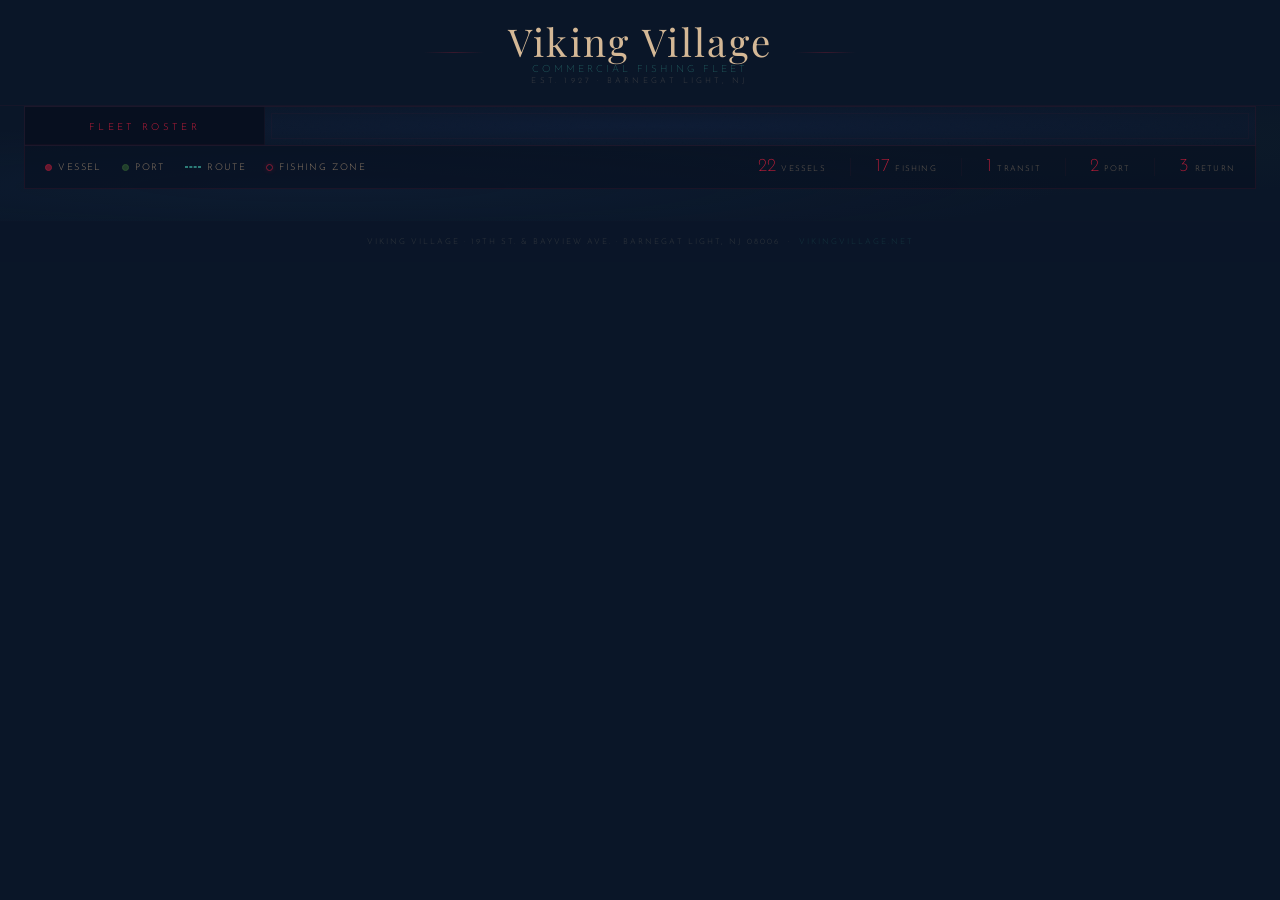
==== demos/viking-village/index.html @ 371c63df "Redesign layout — viewport-filling map, integrated bottom bar, readable text Major visual overhaul: " ====
<!DOCTYPE html>
<html lang="en">
<head>
  <meta charset="UTF-8">
  <meta name="viewport" content="width=device-width, initial-scale=1.0, viewport-fit=cover">
  <title>Viking Village Fleet Map — Barnegat Light, NJ</title>

  <!-- Google Fonts -->
  <link rel="preconnect" href="https://fonts.googleapis.com">
  <link rel="preconnect" href="https://fonts.gstatic.com" crossorigin>
  <link href="https://fonts.googleapis.com/css2?family=Playfair+Display:wght@400;500;600&family=Josefin+Sans:wght@200;300;400&display=swap" rel="stylesheet">

  <!-- Fleet Map Styles -->
  <link rel="stylesheet" href="styles.css">

  <style>
    *, *::before, *::after { margin: 0; padding: 0; box-sizing: border-box; }

    html {
      height: 100%;
      overflow-y: auto;
      overflow-x: hidden;
    }

    body {
      min-height: 100%;
      background: #0A1628;
      color: #D4B896;
      font-family: 'Josefin Sans', sans-serif;
    }

    /* ── Compact hero bar ── */
    .vv-hero {
      display: flex;
      align-items: center;
      justify-content: center;
      gap: 1.5rem;
      padding: 1.25rem 2rem;
      position: relative;
      background: rgba(10, 22, 40, 0.5);
      border-bottom: 1px solid rgba(196, 30, 58, 0.06);
    }

    .vv-hero-brand {
      display: flex;
      flex-direction: column;
      align-items: center;
    }

    .vv-hero h1 {
      font-family: 'Playfair Display', Georgia, serif;
      font-size: clamp(1.4rem, 3.5vw, 2.4rem);
      font-weight: 400;
      color: #D4B896;
      letter-spacing: 0.06em;
      line-height: 1.1;
    }

    .vv-hero .subtitle {
      font-family: 'Josefin Sans', sans-serif;
      font-weight: 200;
      font-size: 0.62rem;
      letter-spacing: 0.3em;
      text-transform: uppercase;
      color: #3BA99C;
      opacity: 0.6;
      margin-top: 0.2rem;
    }

    .vv-hero .est {
      font-family: 'Josefin Sans', sans-serif;
      font-weight: 300;
      font-size: 0.5rem;
      letter-spacing: 0.4em;
      text-transform: uppercase;
      color: #D4B896;
      opacity: 0.25;
      margin-top: 0.15rem;
    }

    /* Decorative compass-like side markers */
    .vv-hero-rule {
      width: 60px;
      height: 1px;
      background: linear-gradient(90deg, transparent, rgba(196, 30, 58, 0.25), transparent);
    }

    .vv-hero-rule.left { transform: scaleX(-1); }

    /* ── Footer ── */
    .vv-footer {
      text-align: center;
      padding: 1rem 1rem;
      font-weight: 300;
      font-size: 0.5rem;
      letter-spacing: 0.25em;
      text-transform: uppercase;
      color: #D4B896;
      opacity: 0.2;
      background: rgba(10, 22, 40, 0.3);
      border-top: 1px solid rgba(196, 30, 58, 0.04);
    }

    .vv-footer a {
      color: #3BA99C;
      text-decoration: none;
    }

    /* ── Mobile hero ── */
    @media (max-width: 768px) {
      .vv-hero {
        flex-direction: column;
        gap: 0.5rem;
        padding: 0.75rem 1rem;
      }
      .vv-hero-rule { display: none; }
      .vv-hero h1 { font-size: 1.3rem; }
    }
  </style>
</head>
<body>

  <!-- Hero — compact bar -->
  <header class="vv-hero">
    <div class="vv-hero-rule left"></div>
    <div class="vv-hero-brand">
      <h1>Viking Village</h1>
      <div class="subtitle">Commercial Fishing Fleet</div>
      <div class="est">Est. 1927 &middot; Barnegat Light, NJ</div>
    </div>
    <div class="vv-hero-rule"></div>
  </header>

  <!-- Fleet Map Section -->
  <section class="fleet-section" id="fleet">
    <div class="fleet-map-wrap">

      <!-- Map + Roster -->
      <div class="fleet-map-panel-wrap">

        <!-- Roster Panel -->
        <aside class="fleet-roster" id="fleetRoster">
          <div class="fleet-roster-title">Fleet Roster</div>
          <div id="rosterList"></div>
        </aside>

        <!-- Map -->
        <div class="fleet-map" id="fleetMap">
          <canvas id="fleetCanvasDepth"></canvas>
          <canvas id="fleetCanvasCurrents"></canvas>
          <canvas id="fleetCanvasCoast"></canvas>
          <canvas id="fleetCanvasVessels"></canvas>
          <canvas id="fleetCanvasAtmo"></canvas>

          <!-- Tooltip -->
          <div class="vessel-info" id="vesselInfo">
            <h4 id="viName"></h4>
            <p id="viDetail"></p>
            <span class="vi-status" id="viStatus"></span>
          </div>
        </div>
      </div>

      <!-- Integrated bottom bar: legend + stats -->
      <div class="fleet-bottom-bar">
        <div class="fleet-legend">
          <div class="fleet-legend-item">
            <span class="fleet-legend-dot dot-vessel"></span> Vessel
          </div>
          <div class="fleet-legend-item">
            <span class="fleet-legend-dot dot-port"></span> Port
          </div>
          <div class="fleet-legend-item">
            <span class="fleet-legend-dot dot-route"></span> Route
          </div>
          <div class="fleet-legend-item">
            <span class="fleet-legend-dot dot-fishing"></span> Fishing Zone
          </div>
        </div>

        <div class="fleet-stats">
          <div class="fleet-stat">
            <div class="fleet-stat-n fleet-stat-0">22</div>
            <div class="fleet-stat-l">Vessels</div>
          </div>
          <div class="fleet-stat">
            <div class="fleet-stat-n fleet-stat-1">17</div>
            <div class="fleet-stat-l">Fishing</div>
          </div>
          <div class="fleet-stat">
            <div class="fleet-stat-n fleet-stat-2">1</div>
            <div class="fleet-stat-l">Transit</div>
          </div>
          <div class="fleet-stat">
            <div class="fleet-stat-n fleet-stat-3">2</div>
            <div class="fleet-stat-l">Port</div>
          </div>
          <div class="fleet-stat">
            <div class="fleet-stat-n fleet-stat-4">3</div>
            <div class="fleet-stat-l">Return</div>
          </div>
        </div>
      </div>

    </div>
  </section>

  <!-- Footer -->
  <footer class="vv-footer">
    Viking Village &middot; 19th St. &amp; Bayview Ave. &middot; Barnegat Light, NJ 08006
    &nbsp;&middot;&nbsp;
    <a href="https://www.vikingvillage.net" target="_blank" rel="noopener">vikingvillage.net</a>
  </footer>

  <!-- Fleet Map Module -->
  <script type="module">
    import { FleetMap } from './fleet-map.js';

    var map = new FleetMap('#fleetMap', {
      title: 'Viking Village',
      subtitle: 'Est. 1927 \u00b7 Barnegat Light, NJ',
      bounds: { latN: 40.8, latS: 38.8, lonW: -74.35, lonE: -71.2 },

      lighthouse: { lat: 39.7644, lon: -74.1061 },

      vessels: [
        { name: 'F/V Karen L',          mmsi: null, lat: 39.85, lon: -73.65, heading: 135, speed: 4.2, type: 'Scalloper',          status: 'Scalloping', catch: 'Sea Scallops' },
        { name: 'F/V Lucky Thirteen',    mmsi: null, lat: 39.72, lon: -73.80, heading: 220, speed: 3.8, type: 'Scalloper',          status: 'Scalloping', catch: 'Sea Scallops' },
        { name: 'F/V C.B. Keane',        mmsi: null, lat: 39.90, lon: -73.45, heading: 45,  speed: 6.5, type: 'Scalloper',          status: 'In Transit', catch: '\u2014' },
        { name: 'F/V Madelyn',           mmsi: null, lat: 39.65, lon: -73.50, heading: 190, speed: 3.5, type: 'Scalloper',          status: 'Scalloping', catch: 'Sea Scallops' },
        { name: 'F/V Ms Manya',          mmsi: null, lat: 39.80, lon: -73.90, heading: 310, speed: 4.0, type: 'Scalloper',          status: 'Scalloping', catch: 'Sea Scallops' },
        { name: 'F/V Elizabeth',          mmsi: null, lat: 39.76, lon: -74.10, heading: 0,   speed: 0,   type: 'Scalloper',          status: 'In Port',    catch: '\u2014' },
        { name: 'F/V F. Nelson Blount',   mmsi: null, lat: 39.70, lon: -73.95, heading: 165, speed: 3.2, type: 'Scalloper',          status: 'Scalloping', catch: 'Sea Scallops' },
        { name: 'F/V Relentless',         mmsi: null, lat: 39.95, lon: -72.40, heading: 80,  speed: 7.8, type: 'Scalloper/Dragger',  status: 'Fishing',    catch: 'Sea Scallops' },
        { name: 'F/V Alexandria Dawn',    mmsi: null, lat: 39.88, lon: -72.60, heading: 30,  speed: 8.5, type: 'Longliner',          status: 'Fishing',    catch: 'Tuna' },
        { name: 'F/V Bear',              mmsi: null, lat: 39.78, lon: -73.70, heading: 275, speed: 5.5, type: 'Scalloper/Longliner', status: 'Returning',  catch: 'Sea Scallops' },
        { name: 'F/V Provider III',       mmsi: null, lat: 39.60, lon: -73.60, heading: 150, speed: 3.0, type: 'Scalloper',          status: 'Scalloping', catch: 'Sea Scallops' },
        { name: 'F/V Julianne',           mmsi: null, lat: 39.76, lon: -74.11, heading: 0,   speed: 0,   type: 'Scalloper',          status: 'In Port',    catch: '\u2014' },
        { name: 'F/V Eliza',             mmsi: null, lat: 39.55, lon: -73.75, heading: 340, speed: 6.0, type: 'Gillnetter',         status: 'Fishing',    catch: 'Spiny Dogfish' },
        { name: 'F/V Dana Christine II',  mmsi: null, lat: 39.40, lon: -73.40, heading: 115, speed: 7.2, type: 'Longliner',          status: 'Fishing',    catch: 'Golden Tilefish' },
        { name: 'F/V Lindsay L',          mmsi: null, lat: 39.82, lon: -73.20, heading: 250, speed: 5.0, type: 'Scalloper',          status: 'Returning',  catch: 'Sea Scallops' },
        { name: 'F/V Gipper',            mmsi: null, lat: 39.68, lon: -73.85, heading: 195, speed: 3.6, type: 'Scalloper',          status: 'Scalloping', catch: 'Sea Scallops' },
        { name: 'F/V Sea Dog',           mmsi: null, lat: 39.92, lon: -73.30, heading: 60,  speed: 5.8, type: 'Scalloper',          status: 'Scalloping', catch: 'Sea Scallops' },
        { name: 'F/V Sea Farmer',        mmsi: null, lat: 39.50, lon: -73.10, heading: 140, speed: 7.0, type: 'Longliner',          status: 'Fishing',    catch: 'Golden Tilefish' },
        { name: 'F/V Frances Anne',      mmsi: null, lat: 39.75, lon: -72.30, heading: 95,  speed: 8.2, type: 'Longliner',          status: 'Fishing',    catch: 'Swordfish' },
        { name: 'F/V Eaglet II',         mmsi: null, lat: 39.45, lon: -72.80, heading: 210, speed: 6.8, type: 'Longliner',          status: 'Fishing',    catch: 'Tuna' },
        { name: 'F/V Monica',            mmsi: null, lat: 39.58, lon: -72.50, heading: 170, speed: 7.5, type: 'Longliner',          status: 'Fishing',    catch: 'Swordfish' },
      ],

      ports: [
        { name: 'Viking Village',  lat: 39.758, lon: -74.108, size: 'major' },
        { name: 'Barnegat Light',  lat: 39.764, lon: -74.106, size: 'minor' },
        { name: 'Point Pleasant',  lat: 40.08,  lon: -74.05,  size: 'minor' },
        { name: 'Atlantic City',   lat: 39.36,  lon: -74.42,  size: 'minor' },
        { name: 'Sandy Hook',      lat: 40.46,  lon: -73.99,  size: 'minor' },
        { name: 'Cape May',        lat: 38.95,  lon: -74.90,  size: 'minor' },
      ],

      routes: [
        { name: 'Hudson Canyon Run', points: [
          [39.758,-74.108],[39.78,-73.80],[39.82,-73.50],[39.88,-73.00],[39.92,-72.50],[39.95,-72.20]
        ]},
        { name: 'Fulton Fish Market (NYC)', points: [
          [39.758,-74.108],[39.90,-74.00],[40.10,-73.90],[40.30,-73.85],[40.50,-74.00],[40.70,-74.00]
        ]},
      ],
    });

    map.start();
  </script>

</body>
</html>
---- demos/viking-village/styles.css ----
/* =============================================================================

   VIKING VILLAGE FLEET MAP — Barnegat Light, NJ
   =============================================================================

   Color palette inspired by:
     - Barnegat Lighthouse ("Old Barney"): red & white horizontal bands
     - Turquoise green Atlantic waters off the Jersey Shore
     - Sandy LBI beach dunes and golden hour light
     - Night indigo deep ocean
     - Pine Barrens evergreen forest

   ============================================================================= */


/* =============================================
   Section 1: CUSTOM PROPERTIES
   ============================================= */

:root {
  --fm-accent:       #C41E3A;
  --fm-accent-lt:    #E8364F;
  --fm-accent-dim:   rgba(196, 30, 58, 0.08);

  --fm-deep:         #0A1628;
  --fm-ocean-mid:    rgba(16, 32, 64, 0.5);
  --fm-ocean-shelf:  #1B3A5C;

  --fm-land:         #3A6B35;
  --fm-land-dark:    #264723;
  --fm-land-deep:    rgba(42, 71, 38, 0.95);

  --fm-text:         #D4B896;
  --fm-text-warm:    #C8A882;
  --fm-text-muted:   #3BA99C;

  --fm-status-fishing:   var(--fm-accent);
  --fm-status-transit:   var(--fm-text-muted);
  --fm-status-returning: var(--fm-text-muted);
  --fm-status-port:      var(--fm-land);

  --fm-font-display: 'Playfair Display', Georgia, serif;
  --fm-font-sans:    'Josefin Sans', sans-serif;

  --fm-max-width:          1600px;
  --fm-roster-width:       240px;
  --fm-gap:                0;
  --fm-border:             rgba(196, 30, 58, 0.10);
  --fm-border-subtle:      rgba(196, 30, 58, 0.05);
  --fm-glass:              rgba(10, 22, 40, 0.88);
}


/* =============================================
   Section 2: LAYOUT
   ============================================= */

.fleet-section {
  position: relative;
  z-index: 5;
  background: var(--fm-deep);
  overflow: hidden;
}

.fleet-section::before {
  content: '';
  position: absolute;
  inset: 0;
  background:
    radial-gradient(ellipse at 25% 70%, rgba(27, 58, 92, 0.15), transparent 55%),
    radial-gradient(ellipse at 75% 30%, rgba(58, 107, 53, 0.06), transparent 50%);
  pointer-events: none;
}

.fleet-map-wrap {
  position: relative;
  max-width: var(--fm-max-width);
  margin: 0 auto;
  padding: 0 1.5rem 2rem;
}

.fleet-map-panel-wrap {
  display: flex;
  gap: 0;
  align-items: stretch;
  border: 1px solid var(--fm-border);
  background: var(--fm-glass);
  overflow: hidden;
}


/* =============================================
   Section 3: HEADER — compact inline bar
   ============================================= */

.fleet-header {
  text-align: center;
  margin-bottom: 2rem;
  position: relative;
  z-index: 2;
}


/* =============================================
   Section 4: ROSTER PANEL
   ============================================= */

.fleet-roster {
  width: var(--fm-roster-width);
  flex-shrink: 0;
  background: rgba(8, 16, 32, 0.6);
  border-right: 1px solid var(--fm-border-subtle);
  overflow-y: auto;
  overflow-x: hidden;

  /* Custom scrollbar */
  scrollbar-width: thin;
  scrollbar-color: rgba(196, 30, 58, 0.15) transparent;
}

.fleet-roster::-webkit-scrollbar {
  width: 4px;
}
.fleet-roster::-webkit-scrollbar-track {
  background: transparent;
}
.fleet-roster::-webkit-scrollbar-thumb {
  background: rgba(196, 30, 58, 0.2);
  border-radius: 2px;
}

.fleet-roster-title {
  font-family: var(--fm-font-sans);
  font-weight: 300;
  font-size: 0.6rem;
  letter-spacing: 0.35em;
  text-transform: uppercase;
  color: var(--fm-accent);
  text-align: center;
  padding: 1rem 1rem 0.75rem;
  border-bottom: 1px solid var(--fm-border-subtle);
  position: sticky;
  top: 0;
  background: rgba(8, 16, 32, 0.95);
  backdrop-filter: blur(8px);
  -webkit-backdrop-filter: blur(8px);
  z-index: 2;
}

.roster-item {
  padding: 0.65rem 1rem;
  border-bottom: 1px solid rgba(196, 30, 58, 0.03);
  cursor: default;
  transition: background 0.25s ease;
}

.roster-item:hover,
.roster-item.active {
  background: rgba(196, 30, 58, 0.06);
}

.roster-item-name {
  font-family: var(--fm-font-display);
  font-size: 0.82rem;
  color: var(--fm-text);
  margin-bottom: 0.2rem;
  line-height: 1.3;
}

.roster-item-status {
  display: inline-block;
  padding: 0.12rem 0.5rem;
  font-family: var(--fm-font-sans);
  font-size: 0.5rem;
  letter-spacing: 0.15em;
  text-transform: uppercase;
  border: 1px solid rgba(58, 107, 53, 0.25);
  color: var(--fm-land);
  margin-bottom: 0.2rem;
  border-radius: 1px;
}

.roster-item-status.status-fishing,
.roster-item-status.status-scalloping {
  border-color: rgba(196, 30, 58, 0.3);
  color: var(--fm-accent);
}

.roster-item-status.status-in-transit {
  border-color: rgba(59, 169, 156, 0.25);
  color: var(--fm-text-muted);
}

.roster-item-status.status-returning {
  border-color: rgba(59, 169, 156, 0.25);
  color: var(--fm-text-muted);
}

.roster-item-detail {
  font-family: var(--fm-font-sans);
  font-weight: 300;
  font-size: 0.58rem;
  letter-spacing: 0.08em;
  color: var(--fm-text-warm);
  opacity: 0.55;
}

.roster-item-catch {
  font-family: var(--fm-font-sans);
  font-weight: 300;
  font-size: 0.52rem;
  letter-spacing: 0.08em;
  color: var(--fm-text-warm);
  opacity: 0.35;
  margin-top: 0.1rem;
}


/* =============================================
   Section 5: MAP CONTAINER & CANVASES
   ============================================= */

.fleet-map {
  position: relative;
  flex: 1;
  min-height: 0;
  overflow: hidden;
  background:
    radial-gradient(ellipse at 40% 50%, var(--fm-ocean-mid), rgba(10, 22, 40, 0.95)),
    var(--fm-deep);
}

/* Inner decorative border */
.fleet-map::before {
  content: '';
  position: absolute;
  inset: 6px;
  border: 1px solid rgba(196, 30, 58, 0.04);
  z-index: 6;
  pointer-events: none;
}

/* Noise texture */
.fleet-map::after {
  content: '';
  position: absolute;
  inset: 0;
  background: url("data:image/svg+xml,%3Csvg viewBox='0 0 256 256' xmlns='http://www.w3.org/2000/svg'%3E%3Cfilter id='n'%3E%3CfeTurbulence type='fractalNoise' baseFrequency='0.9' numOctaves='4' stitchTiles='stitch'/%3E%3C/filter%3E%3Crect width='100%25' height='100%25' filter='url(%23n)' opacity='0.5'/%3E%3C/svg%3E");
  opacity: 0.025;
  z-index: 7;
  pointer-events: none;
}

.fleet-map canvas {
  position: absolute;
  inset: 0;
  width: 100%;
  height: 100%;
}

#fleetCanvasDepth    { z-index: 1; }
#fleetCanvasCurrents { z-index: 2; }
#fleetCanvasCoast    { z-index: 3; }
#fleetCanvasVessels  { z-index: 4; }
#fleetCanvasAtmo     { z-index: 5; pointer-events: none; }

#fleetCanvasDepth,
#fleetCanvasCurrents,
#fleetCanvasCoast,
#fleetCanvasAtmo {
  pointer-events: none;
}


/* =============================================
   Section 6: VESSEL TOOLTIP
   ============================================= */

.vessel-info {
  position: absolute;
  z-index: 10;
  background: rgba(10, 22, 40, 0.94);
  backdrop-filter: blur(16px);
  -webkit-backdrop-filter: blur(16px);
  border: 1px solid rgba(196, 30, 58, 0.18);
  padding: 0.85rem 1.1rem;
  min-width: 180px;
  pointer-events: none;
  opacity: 0;
  transform: translateY(6px);
  transition: opacity 0.25s, transform 0.25s;
}

.vessel-info.active {
  opacity: 1;
  transform: translateY(0);
}

.vessel-info h4 {
  font-family: var(--fm-font-display);
  font-size: 0.9rem;
  color: var(--fm-text);
  margin-bottom: 0.25rem;
}

.vessel-info p {
  font-family: var(--fm-font-sans);
  font-weight: 300;
  font-size: 0.65rem;
  letter-spacing: 0.1em;
  color: var(--fm-text-warm);
  line-height: 1.7;
}

.vessel-info .vi-status {
  display: inline-block;
  padding: 0.12rem 0.5rem;
  font-size: 0.5rem;
  letter-spacing: 0.18em;
  text-transform: uppercase;
  border: 1px solid rgba(58, 107, 53, 0.3);
  color: var(--fm-land);
  margin-top: 0.35rem;
  border-radius: 1px;
}


/* =============================================
   Section 7: LEGEND & STATS — integrated bar
   ============================================= */

.fleet-bottom-bar {
  display: flex;
  align-items: center;
  justify-content: space-between;
  gap: 1.5rem;
  padding: 0.75rem 1.25rem;
  background: rgba(8, 16, 32, 0.6);
  border: 1px solid var(--fm-border);
  border-top: none;
  max-width: var(--fm-max-width);
  margin: 0 auto;
}

.fleet-legend {
  display: flex;
  gap: 1.25rem;
  flex-wrap: wrap;
  align-items: center;
}

.fleet-legend-item {
  display: flex;
  align-items: center;
  gap: 0.4rem;
  font-family: var(--fm-font-sans);
  font-weight: 300;
  font-size: 0.58rem;
  letter-spacing: 0.15em;
  text-transform: uppercase;
  color: var(--fm-text-warm);
  opacity: 0.7;
}

.fleet-legend-dot {
  width: 7px;
  height: 7px;
  border-radius: 50%;
  border: 1px solid;
}

.dot-vessel {
  background: rgba(196, 30, 58, 0.7);
  border-color: var(--fm-accent);
}

.dot-port {
  background: rgba(58, 107, 53, 0.7);
  border-color: var(--fm-land);
}

.dot-route {
  background: none;
  border-color: var(--fm-text-muted);
  border-style: dashed;
  width: 16px;
  height: 0;
  border-radius: 0;
}

.dot-fishing {
  background: none;
  border-color: var(--fm-accent);
  box-shadow: 0 0 5px rgba(196, 30, 58, 0.3);
}

.fleet-stats {
  display: flex;
  gap: 1.5rem;
  align-items: center;
}

.fleet-stat {
  text-align: center;
  display: flex;
  align-items: baseline;
  gap: 0.35rem;
}

.fleet-stat-n {
  font-family: var(--fm-font-sans);
  font-weight: 200;
  font-size: 1.15rem;
  color: var(--fm-accent);
  line-height: 1;
}

.fleet-stat-l {
  font-family: var(--fm-font-sans);
  font-weight: 300;
  font-size: 0.5rem;
  letter-spacing: 0.15em;
  text-transform: uppercase;
  color: var(--fm-text-warm);
  opacity: 0.5;
}

/* Divider between stats */
.fleet-stat + .fleet-stat {
  padding-left: 1.5rem;
  border-left: 1px solid var(--fm-border-subtle);
}


/* =============================================
   Section 8: RESPONSIVE
   ============================================= */

/* Tablet */
@media (max-width: 1100px) {
  :root {
    --fm-roster-width: 200px;
  }
}

/* Mobile */
@media (max-width: 768px) {
  .fleet-map-wrap {
    padding: 0 0.5rem 1rem;
  }

  .fleet-map-panel-wrap {
    flex-direction: column;
  }

  .fleet-roster {
    width: 100%;
    max-height: none;
    border-right: none;
    border-bottom: 1px solid var(--fm-border-subtle);
    display: flex;
    flex-wrap: nowrap;
    overflow-x: auto;
    overflow-y: hidden;

    scrollbar-width: thin;
    scrollbar-color: rgba(196, 30, 58, 0.12) transparent;
  }

  .fleet-roster::-webkit-scrollbar {
    height: 3px;
  }

  .fleet-roster-title {
    writing-mode: vertical-rl;
    text-orientation: mixed;
    padding: 0.6rem 0.35rem;
    border-bottom: none;
    border-right: 1px solid var(--fm-border-subtle);
    min-width: 24px;
    font-size: 0.5rem;
    position: static;
  }

  .roster-item {
    min-width: 130px;
    max-width: 160px;
    border-bottom: none;
    border-right: 1px solid rgba(196, 30, 58, 0.03);
    padding: 0.5rem 0.7rem;
  }

  .roster-item-name { font-size: 0.72rem; }
  .roster-item-status { font-size: 0.44rem; }

  .fleet-map {
    min-height: 50vh;
    min-height: 50dvh;
  }

  .fleet-bottom-bar {
    flex-direction: column;
    gap: 0.75rem;
    padding: 0.6rem 0.75rem;
  }

  .fleet-legend {
    gap: 0.8rem;
  }

  .fleet-legend-item {
    font-size: 0.5rem;
  }

  .fleet-stats {
    gap: 0.75rem;
  }

  .fleet-stat + .fleet-stat {
    padding-left: 0.75rem;
  }

  .fleet-stat-n { font-size: 1rem; }
  .fleet-stat-l { font-size: 0.44rem; }
}

/* Small phones */
@media (max-width: 420px) {
  .fleet-map {
    min-height: 45vh;
    min-height: 45dvh;
  }

  .fleet-legend-item {
    font-size: 0.45rem;
    gap: 0.3rem;
  }

  .fleet-legend {
    gap: 0.5rem;
  }
}

/* Landscape / wide screens — fill the viewport */
@media (min-aspect-ratio: 16/10) and (min-width: 1000px) {
  .fleet-map-panel-wrap {
    height: calc(100vh - 10rem);
    height: calc(100dvh - 10rem);
  }
}

/* Ultrawide */
@media (min-width: 1800px) {
  :root {
    --fm-max-width: 1800px;
    --fm-roster-width: 280px;
  }

  .roster-item-name { font-size: 0.88rem; }
  .roster-item-status { font-size: 0.55rem; }
  .roster-item-detail { font-size: 0.62rem; }
}
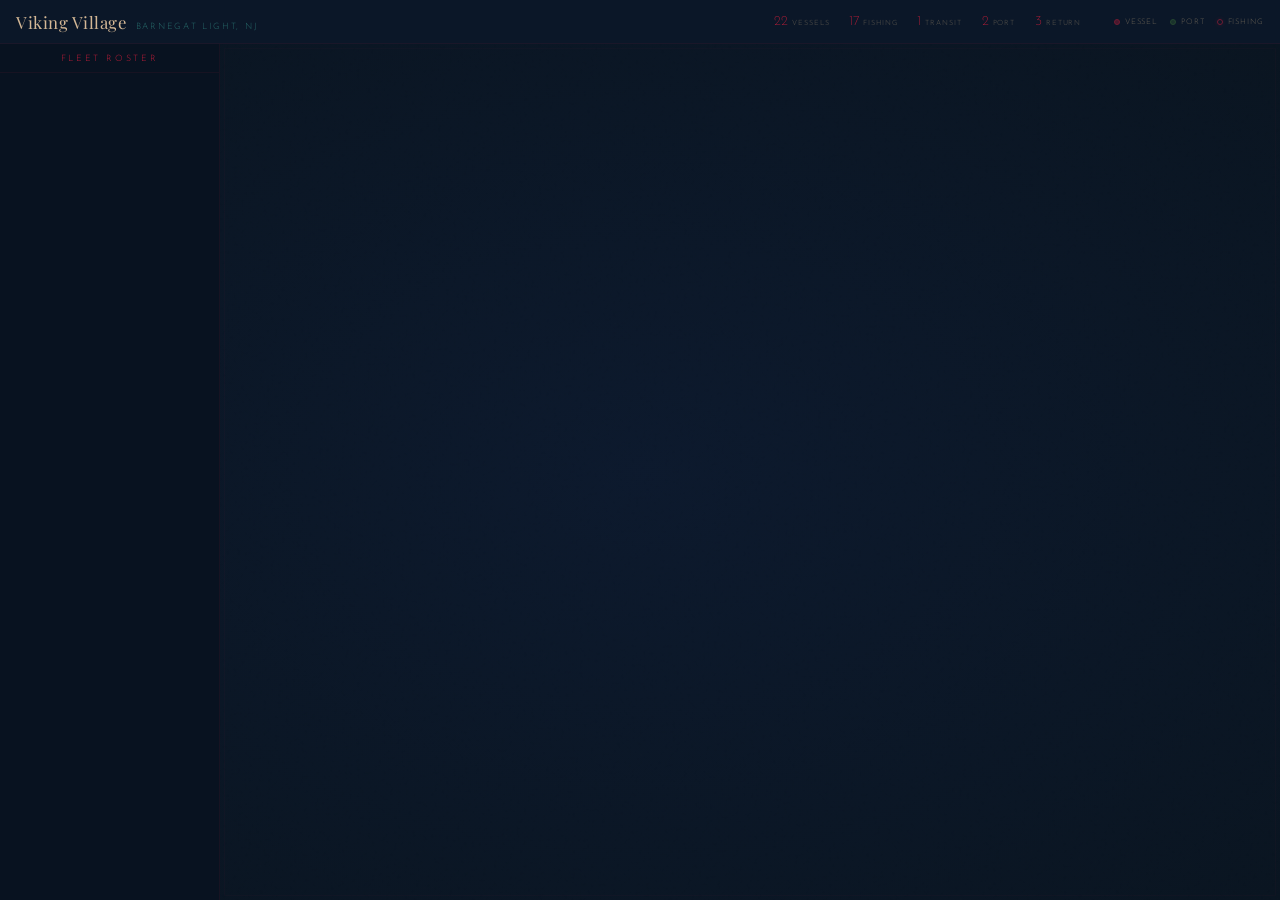
==== commit d27f48e1: "Redesign from scratch — full-viewport app shell, fixes mobile roster Complete rewrite of the demo pa" ====
--- a/demos/viking-village/index.html
+++ b/demos/viking-village/index.html
@@ -5,214 +5,65 @@
   <meta name="viewport" content="width=device-width, initial-scale=1.0, viewport-fit=cover">
   <title>Viking Village Fleet Map — Barnegat Light, NJ</title>
 
-  <!-- Google Fonts -->
   <link rel="preconnect" href="https://fonts.googleapis.com">
   <link rel="preconnect" href="https://fonts.gstatic.com" crossorigin>
   <link href="https://fonts.googleapis.com/css2?family=Playfair+Display:wght@400;500;600&family=Josefin+Sans:wght@200;300;400&display=swap" rel="stylesheet">
 
-  <!-- Fleet Map Styles -->
   <link rel="stylesheet" href="styles.css">
-
-  <style>
-    *, *::before, *::after { margin: 0; padding: 0; box-sizing: border-box; }
-
-    html {
-      height: 100%;
-      overflow-y: auto;
-      overflow-x: hidden;
-    }
-
-    body {
-      min-height: 100%;
-      background: #0A1628;
-      color: #D4B896;
-      font-family: 'Josefin Sans', sans-serif;
-    }
-
-    /* ── Compact hero bar ── */
-    .vv-hero {
-      display: flex;
-      align-items: center;
-      justify-content: center;
-      gap: 1.5rem;
-      padding: 1.25rem 2rem;
-      position: relative;
-      background: rgba(10, 22, 40, 0.5);
-      border-bottom: 1px solid rgba(196, 30, 58, 0.06);
-    }
-
-    .vv-hero-brand {
-      display: flex;
-      flex-direction: column;
-      align-items: center;
-    }
-
-    .vv-hero h1 {
-      font-family: 'Playfair Display', Georgia, serif;
-      font-size: clamp(1.4rem, 3.5vw, 2.4rem);
-      font-weight: 400;
-      color: #D4B896;
-      letter-spacing: 0.06em;
-      line-height: 1.1;
-    }
-
-    .vv-hero .subtitle {
-      font-family: 'Josefin Sans', sans-serif;
-      font-weight: 200;
-      font-size: 0.62rem;
-      letter-spacing: 0.3em;
-      text-transform: uppercase;
-      color: #3BA99C;
-      opacity: 0.6;
-      margin-top: 0.2rem;
-    }
-
-    .vv-hero .est {
-      font-family: 'Josefin Sans', sans-serif;
-      font-weight: 300;
-      font-size: 0.5rem;
-      letter-spacing: 0.4em;
-      text-transform: uppercase;
-      color: #D4B896;
-      opacity: 0.25;
-      margin-top: 0.15rem;
-    }
-
-    /* Decorative compass-like side markers */
-    .vv-hero-rule {
-      width: 60px;
-      height: 1px;
-      background: linear-gradient(90deg, transparent, rgba(196, 30, 58, 0.25), transparent);
-    }
-
-    .vv-hero-rule.left { transform: scaleX(-1); }
-
-    /* ── Footer ── */
-    .vv-footer {
-      text-align: center;
-      padding: 1rem 1rem;
-      font-weight: 300;
-      font-size: 0.5rem;
-      letter-spacing: 0.25em;
-      text-transform: uppercase;
-      color: #D4B896;
-      opacity: 0.2;
-      background: rgba(10, 22, 40, 0.3);
-      border-top: 1px solid rgba(196, 30, 58, 0.04);
-    }
-
-    .vv-footer a {
-      color: #3BA99C;
-      text-decoration: none;
-    }
-
-    /* ── Mobile hero ── */
-    @media (max-width: 768px) {
-      .vv-hero {
-        flex-direction: column;
-        gap: 0.5rem;
-        padding: 0.75rem 1rem;
-      }
-      .vv-hero-rule { display: none; }
-      .vv-hero h1 { font-size: 1.3rem; }
-    }
-  </style>
 </head>
 <body>
 
-  <!-- Hero — compact bar -->
-  <header class="vv-hero">
-    <div class="vv-hero-rule left"></div>
-    <div class="vv-hero-brand">
-      <h1>Viking Village</h1>
-      <div class="subtitle">Commercial Fishing Fleet</div>
-      <div class="est">Est. 1927 &middot; Barnegat Light, NJ</div>
-    </div>
-    <div class="vv-hero-rule"></div>
-  </header>
+  <!-- ── Fullscreen app shell ── -->
+  <div class="app">
 
-  <!-- Fleet Map Section -->
-  <section class="fleet-section" id="fleet">
-    <div class="fleet-map-wrap">
+    <!-- Top bar -->
+    <header class="topbar">
+      <div class="topbar-brand">
+        <span class="topbar-title">Viking Village</span>
+        <span class="topbar-sub">Barnegat Light, NJ</span>
+      </div>
+      <div class="topbar-stats" id="topbarStats">
+        <div class="ts"><span class="ts-n fleet-stat-0">22</span><span class="ts-l">vessels</span></div>
+        <div class="ts"><span class="ts-n fleet-stat-1">17</span><span class="ts-l">fishing</span></div>
+        <div class="ts"><span class="ts-n fleet-stat-2">1</span><span class="ts-l">transit</span></div>
+        <div class="ts"><span class="ts-n fleet-stat-3">2</span><span class="ts-l">port</span></div>
+        <div class="ts"><span class="ts-n fleet-stat-4">3</span><span class="ts-l">return</span></div>
+      </div>
+      <div class="topbar-legend">
+        <span class="leg"><i class="leg-dot leg-vessel"></i>Vessel</span>
+        <span class="leg"><i class="leg-dot leg-port"></i>Port</span>
+        <span class="leg"><i class="leg-dot leg-fishing"></i>Fishing</span>
+      </div>
+    </header>
 
-      <!-- Map + Roster -->
-      <div class="fleet-map-panel-wrap">
+    <!-- Main content: roster + map -->
+    <main class="main">
 
-        <!-- Roster Panel -->
-        <aside class="fleet-roster" id="fleetRoster">
-          <div class="fleet-roster-title">Fleet Roster</div>
-          <div id="rosterList"></div>
-        </aside>
+      <!-- Roster sidebar -->
+      <aside class="roster" id="fleetRoster">
+        <div class="roster-head">Fleet Roster</div>
+        <div class="roster-scroll" id="rosterList"></div>
+      </aside>
 
-        <!-- Map -->
-        <div class="fleet-map" id="fleetMap">
-          <canvas id="fleetCanvasDepth"></canvas>
-          <canvas id="fleetCanvasCurrents"></canvas>
-          <canvas id="fleetCanvasCoast"></canvas>
-          <canvas id="fleetCanvasVessels"></canvas>
-          <canvas id="fleetCanvasAtmo"></canvas>
+      <!-- Map viewport -->
+      <div class="map" id="fleetMap">
+        <canvas id="fleetCanvasDepth"></canvas>
+        <canvas id="fleetCanvasCurrents"></canvas>
+        <canvas id="fleetCanvasCoast"></canvas>
+        <canvas id="fleetCanvasVessels"></canvas>
+        <canvas id="fleetCanvasAtmo"></canvas>
 
-          <!-- Tooltip -->
-          <div class="vessel-info" id="vesselInfo">
-            <h4 id="viName"></h4>
-            <p id="viDetail"></p>
-            <span class="vi-status" id="viStatus"></span>
-          </div>
+        <div class="vessel-info" id="vesselInfo">
+          <h4 id="viName"></h4>
+          <p id="viDetail"></p>
+          <span class="vi-status" id="viStatus"></span>
         </div>
       </div>
 
-      <!-- Integrated bottom bar: legend + stats -->
-      <div class="fleet-bottom-bar">
-        <div class="fleet-legend">
-          <div class="fleet-legend-item">
-            <span class="fleet-legend-dot dot-vessel"></span> Vessel
-          </div>
-          <div class="fleet-legend-item">
-            <span class="fleet-legend-dot dot-port"></span> Port
-          </div>
-          <div class="fleet-legend-item">
-            <span class="fleet-legend-dot dot-route"></span> Route
-          </div>
-          <div class="fleet-legend-item">
-            <span class="fleet-legend-dot dot-fishing"></span> Fishing Zone
-          </div>
-        </div>
+    </main>
 
-        <div class="fleet-stats">
-          <div class="fleet-stat">
-            <div class="fleet-stat-n fleet-stat-0">22</div>
-            <div class="fleet-stat-l">Vessels</div>
-          </div>
-          <div class="fleet-stat">
-            <div class="fleet-stat-n fleet-stat-1">17</div>
-            <div class="fleet-stat-l">Fishing</div>
-          </div>
-          <div class="fleet-stat">
-            <div class="fleet-stat-n fleet-stat-2">1</div>
-            <div class="fleet-stat-l">Transit</div>
-          </div>
-          <div class="fleet-stat">
-            <div class="fleet-stat-n fleet-stat-3">2</div>
-            <div class="fleet-stat-l">Port</div>
-          </div>
-          <div class="fleet-stat">
-            <div class="fleet-stat-n fleet-stat-4">3</div>
-            <div class="fleet-stat-l">Return</div>
-          </div>
-        </div>
-      </div>
+  </div>
 
-    </div>
-  </section>
-
-  <!-- Footer -->
-  <footer class="vv-footer">
-    Viking Village &middot; 19th St. &amp; Bayview Ave. &middot; Barnegat Light, NJ 08006
-    &nbsp;&middot;&nbsp;
-    <a href="https://www.vikingvillage.net" target="_blank" rel="noopener">vikingvillage.net</a>
-  </footer>
-
-  <!-- Fleet Map Module -->
   <script type="module">
     import { FleetMap } from './fleet-map.js';
 
@@ -220,7 +71,6 @@
       title: 'Viking Village',
       subtitle: 'Est. 1927 \u00b7 Barnegat Light, NJ',
       bounds: { latN: 40.8, latS: 38.8, lonW: -74.35, lonE: -71.2 },
-
       lighthouse: { lat: 39.7644, lon: -74.1061 },
 
       vessels: [
--- a/demos/viking-village/styles.css
+++ b/demos/viking-village/styles.css
@@ -1,257 +1,297 @@
 /* =============================================================================
-
-   VIKING VILLAGE FLEET MAP — Barnegat Light, NJ
+   VIKING VILLAGE FLEET MAP — Full-Viewport App Shell
    =============================================================================
-
-   Color palette inspired by:
-     - Barnegat Lighthouse ("Old Barney"): red & white horizontal bands
-     - Turquoise green Atlantic waters off the Jersey Shore
-     - Sandy LBI beach dunes and golden hour light
-     - Night indigo deep ocean
-     - Pine Barrens evergreen forest
-
+   Designed to fill the entire browser window on any device.
+   Embeddable: drop into an iframe or div and it fills its container.
    ============================================================================= */
 
-
-/* =============================================
-   Section 1: CUSTOM PROPERTIES
-   ============================================= */
+/* ── Reset ── */
+*, *::before, *::after { margin: 0; padding: 0; box-sizing: border-box; }
 
 :root {
-  --fm-accent:       #C41E3A;
-  --fm-accent-lt:    #E8364F;
-  --fm-accent-dim:   rgba(196, 30, 58, 0.08);
-
-  --fm-deep:         #0A1628;
-  --fm-ocean-mid:    rgba(16, 32, 64, 0.5);
-  --fm-ocean-shelf:  #1B3A5C;
-
-  --fm-land:         #3A6B35;
-  --fm-land-dark:    #264723;
-  --fm-land-deep:    rgba(42, 71, 38, 0.95);
-
-  --fm-text:         #D4B896;
-  --fm-text-warm:    #C8A882;
-  --fm-text-muted:   #3BA99C;
-
-  --fm-status-fishing:   var(--fm-accent);
-  --fm-status-transit:   var(--fm-text-muted);
-  --fm-status-returning: var(--fm-text-muted);
-  --fm-status-port:      var(--fm-land);
-
-  --fm-font-display: 'Playfair Display', Georgia, serif;
-  --fm-font-sans:    'Josefin Sans', sans-serif;
-
-  --fm-max-width:          1600px;
-  --fm-roster-width:       240px;
-  --fm-gap:                0;
-  --fm-border:             rgba(196, 30, 58, 0.10);
-  --fm-border-subtle:      rgba(196, 30, 58, 0.05);
-  --fm-glass:              rgba(10, 22, 40, 0.88);
-}
-
-
-/* =============================================
-   Section 2: LAYOUT
-   ============================================= */
-
-.fleet-section {
-  position: relative;
-  z-index: 5;
-  background: var(--fm-deep);
+  /* Palette */
+  --c-bg:       #091420;
+  --c-surface:  rgba(12, 24, 42, 0.85);
+  --c-border:   rgba(196, 30, 58, 0.08);
+  --c-accent:   #C41E3A;
+  --c-teal:     #3BA99C;
+  --c-green:    #3A6B35;
+  --c-sand:     #D4B896;
+  --c-sand-dim: #B8A07A;
+
+  /* Fonts */
+  --f-display: 'Playfair Display', Georgia, serif;
+  --f-sans:    'Josefin Sans', sans-serif;
+
+  /* Sizing */
+  --topbar-h: 44px;
+  --roster-w: 220px;
+}
+
+
+/* ── App shell: fills viewport ── */
+html, body {
+  height: 100%;
   overflow: hidden;
-}
-
-.fleet-section::before {
-  content: '';
-  position: absolute;
-  inset: 0;
-  background:
-    radial-gradient(ellipse at 25% 70%, rgba(27, 58, 92, 0.15), transparent 55%),
-    radial-gradient(ellipse at 75% 30%, rgba(58, 107, 53, 0.06), transparent 50%);
-  pointer-events: none;
-}
-
-.fleet-map-wrap {
-  position: relative;
-  max-width: var(--fm-max-width);
-  margin: 0 auto;
-  padding: 0 1.5rem 2rem;
-}
-
-.fleet-map-panel-wrap {
-  display: flex;
-  gap: 0;
-  align-items: stretch;
-  border: 1px solid var(--fm-border);
-  background: var(--fm-glass);
+  background: var(--c-bg);
+  color: var(--c-sand);
+  font-family: var(--f-sans);
+  -webkit-font-smoothing: antialiased;
+}
+
+.app {
+  display: flex;
+  flex-direction: column;
+  height: 100vh;
+  height: 100dvh;
+}
+
+
+/* ── Top bar ── */
+.topbar {
+  height: var(--topbar-h);
+  flex-shrink: 0;
+  display: flex;
+  align-items: center;
+  gap: 1.5rem;
+  padding: 0 1rem;
+  background: var(--c-surface);
+  border-bottom: 1px solid var(--c-border);
+  z-index: 10;
+}
+
+.topbar-brand {
+  display: flex;
+  align-items: baseline;
+  gap: 0.6rem;
+  margin-right: auto;
+}
+
+.topbar-title {
+  font-family: var(--f-display);
+  font-size: 1.05rem;
+  font-weight: 400;
+  color: var(--c-sand);
+  letter-spacing: 0.03em;
+}
+
+.topbar-sub {
+  font-size: 0.55rem;
+  font-weight: 300;
+  letter-spacing: 0.2em;
+  text-transform: uppercase;
+  color: var(--c-teal);
+  opacity: 0.6;
+}
+
+/* Stats pills in topbar */
+.topbar-stats {
+  display: flex;
+  gap: 0.15rem;
+  align-items: center;
+}
+
+.ts {
+  display: flex;
+  align-items: baseline;
+  gap: 0.25rem;
+  padding: 0.2rem 0.55rem;
+  border-radius: 2px;
+}
+
+.ts-n {
+  font-size: 0.85rem;
+  font-weight: 200;
+  color: var(--c-accent);
+  line-height: 1;
+}
+
+.ts-l {
+  font-size: 0.45rem;
+  font-weight: 300;
+  letter-spacing: 0.12em;
+  text-transform: uppercase;
+  color: var(--c-sand-dim);
+  opacity: 0.5;
+}
+
+/* Legend dots in topbar */
+.topbar-legend {
+  display: flex;
+  gap: 0.75rem;
+  align-items: center;
+}
+
+.leg {
+  display: flex;
+  align-items: center;
+  gap: 0.3rem;
+  font-size: 0.48rem;
+  font-weight: 300;
+  letter-spacing: 0.12em;
+  text-transform: uppercase;
+  color: var(--c-sand-dim);
+  opacity: 0.55;
+}
+
+.leg-dot {
+  display: inline-block;
+  width: 6px;
+  height: 6px;
+  border-radius: 50%;
+  border: 1px solid;
+}
+
+.leg-vessel { background: rgba(196,30,58,0.6); border-color: var(--c-accent); }
+.leg-port   { background: rgba(58,107,53,0.6); border-color: var(--c-green); }
+.leg-fishing {
+  background: none;
+  border-color: var(--c-accent);
+  box-shadow: 0 0 4px rgba(196,30,58,0.3);
+}
+
+
+/* ── Main area: roster + map ── */
+.main {
+  flex: 1;
+  display: flex;
+  min-height: 0; /* critical for flex children to shrink */
   overflow: hidden;
 }
 
 
-/* =============================================
-   Section 3: HEADER — compact inline bar
-   ============================================= */
-
-.fleet-header {
+/* ── Roster sidebar ── */
+.roster {
+  width: var(--roster-w);
+  flex-shrink: 0;
+  display: flex;
+  flex-direction: column;
+  background: rgba(8, 16, 32, 0.5);
+  border-right: 1px solid var(--c-border);
+}
+
+.roster-head {
+  font-size: 0.55rem;
+  font-weight: 300;
+  letter-spacing: 0.3em;
+  text-transform: uppercase;
+  color: var(--c-accent);
   text-align: center;
-  margin-bottom: 2rem;
-  position: relative;
-  z-index: 2;
-}
-
-
-/* =============================================
-   Section 4: ROSTER PANEL
-   ============================================= */
-
-.fleet-roster {
-  width: var(--fm-roster-width);
+  padding: 0.6rem 0.5rem;
+  border-bottom: 1px solid var(--c-border);
   flex-shrink: 0;
-  background: rgba(8, 16, 32, 0.6);
-  border-right: 1px solid var(--fm-border-subtle);
+}
+
+.roster-scroll {
+  flex: 1;
   overflow-y: auto;
   overflow-x: hidden;
 
-  /* Custom scrollbar */
   scrollbar-width: thin;
-  scrollbar-color: rgba(196, 30, 58, 0.15) transparent;
-}
-
-.fleet-roster::-webkit-scrollbar {
-  width: 4px;
-}
-.fleet-roster::-webkit-scrollbar-track {
-  background: transparent;
-}
-.fleet-roster::-webkit-scrollbar-thumb {
-  background: rgba(196, 30, 58, 0.2);
-  border-radius: 2px;
-}
-
-.fleet-roster-title {
-  font-family: var(--fm-font-sans);
-  font-weight: 300;
-  font-size: 0.6rem;
-  letter-spacing: 0.35em;
-  text-transform: uppercase;
-  color: var(--fm-accent);
-  text-align: center;
-  padding: 1rem 1rem 0.75rem;
-  border-bottom: 1px solid var(--fm-border-subtle);
-  position: sticky;
-  top: 0;
-  background: rgba(8, 16, 32, 0.95);
-  backdrop-filter: blur(8px);
-  -webkit-backdrop-filter: blur(8px);
-  z-index: 2;
-}
-
+  scrollbar-color: rgba(196,30,58,0.12) transparent;
+}
+
+.roster-scroll::-webkit-scrollbar { width: 3px; }
+.roster-scroll::-webkit-scrollbar-track { background: transparent; }
+.roster-scroll::-webkit-scrollbar-thumb { background: rgba(196,30,58,0.18); border-radius: 2px; }
+
+/* Roster items */
 .roster-item {
-  padding: 0.65rem 1rem;
-  border-bottom: 1px solid rgba(196, 30, 58, 0.03);
+  padding: 0.5rem 0.75rem;
+  border-bottom: 1px solid rgba(196,30,58,0.03);
   cursor: default;
-  transition: background 0.25s ease;
+  transition: background 0.2s;
 }
 
 .roster-item:hover,
 .roster-item.active {
-  background: rgba(196, 30, 58, 0.06);
+  background: rgba(196,30,58,0.06);
 }
 
 .roster-item-name {
-  font-family: var(--fm-font-display);
-  font-size: 0.82rem;
-  color: var(--fm-text);
-  margin-bottom: 0.2rem;
-  line-height: 1.3;
+  font-family: var(--f-display);
+  font-size: 0.78rem;
+  color: var(--c-sand);
+  line-height: 1.25;
+  margin-bottom: 0.15rem;
 }
 
 .roster-item-status {
   display: inline-block;
-  padding: 0.12rem 0.5rem;
-  font-family: var(--fm-font-sans);
-  font-size: 0.5rem;
-  letter-spacing: 0.15em;
-  text-transform: uppercase;
-  border: 1px solid rgba(58, 107, 53, 0.25);
-  color: var(--fm-land);
-  margin-bottom: 0.2rem;
-  border-radius: 1px;
+  padding: 0.08rem 0.4rem;
+  font-size: 0.44rem;
+  font-weight: 300;
+  letter-spacing: 0.12em;
+  text-transform: uppercase;
+  border: 1px solid rgba(58,107,53,0.25);
+  color: var(--c-green);
+  margin-bottom: 0.15rem;
 }
 
 .roster-item-status.status-fishing,
 .roster-item-status.status-scalloping {
-  border-color: rgba(196, 30, 58, 0.3);
-  color: var(--fm-accent);
-}
-
-.roster-item-status.status-in-transit {
-  border-color: rgba(59, 169, 156, 0.25);
-  color: var(--fm-text-muted);
-}
-
+  border-color: rgba(196,30,58,0.25);
+  color: var(--c-accent);
+}
+
+.roster-item-status.status-in-transit,
 .roster-item-status.status-returning {
-  border-color: rgba(59, 169, 156, 0.25);
-  color: var(--fm-text-muted);
+  border-color: rgba(59,169,156,0.2);
+  color: var(--c-teal);
 }
 
 .roster-item-detail {
-  font-family: var(--fm-font-sans);
-  font-weight: 300;
-  font-size: 0.58rem;
-  letter-spacing: 0.08em;
-  color: var(--fm-text-warm);
-  opacity: 0.55;
+  font-size: 0.5rem;
+  font-weight: 300;
+  letter-spacing: 0.06em;
+  color: var(--c-sand-dim);
+  opacity: 0.5;
 }
 
 .roster-item-catch {
-  font-family: var(--fm-font-sans);
-  font-weight: 300;
-  font-size: 0.52rem;
-  letter-spacing: 0.08em;
-  color: var(--fm-text-warm);
-  opacity: 0.35;
-  margin-top: 0.1rem;
-}
-
-
-/* =============================================
-   Section 5: MAP CONTAINER & CANVASES
-   ============================================= */
-
-.fleet-map {
+  font-size: 0.46rem;
+  font-weight: 300;
+  letter-spacing: 0.06em;
+  color: var(--c-sand-dim);
+  opacity: 0.3;
+  margin-top: 0.05rem;
+}
+
+
+/* ── Map viewport: fills remaining space ── */
+.map {
+  flex: 1;
   position: relative;
-  flex: 1;
+  min-width: 0;
   min-height: 0;
   overflow: hidden;
   background:
-    radial-gradient(ellipse at 40% 50%, var(--fm-ocean-mid), rgba(10, 22, 40, 0.95)),
-    var(--fm-deep);
-}
-
-/* Inner decorative border */
-.fleet-map::before {
+    radial-gradient(ellipse at 40% 50%, rgba(16,32,64,0.4), rgba(9,20,32,0.95)),
+    var(--c-bg);
+}
+
+/* Subtle inner border */
+.map::before {
   content: '';
   position: absolute;
-  inset: 6px;
-  border: 1px solid rgba(196, 30, 58, 0.04);
+  inset: 4px;
+  border: 1px solid rgba(196,30,58,0.03);
   z-index: 6;
   pointer-events: none;
 }
 
-/* Noise texture */
-.fleet-map::after {
+/* Film grain */
+.map::after {
   content: '';
   position: absolute;
   inset: 0;
   background: url("data:image/svg+xml,%3Csvg viewBox='0 0 256 256' xmlns='http://www.w3.org/2000/svg'%3E%3Cfilter id='n'%3E%3CfeTurbulence type='fractalNoise' baseFrequency='0.9' numOctaves='4' stitchTiles='stitch'/%3E%3C/filter%3E%3Crect width='100%25' height='100%25' filter='url(%23n)' opacity='0.5'/%3E%3C/svg%3E");
-  opacity: 0.025;
+  opacity: 0.02;
   z-index: 7;
   pointer-events: none;
 }
 
-.fleet-map canvas {
+.map canvas {
   position: absolute;
   inset: 0;
   width: 100%;
@@ -272,23 +312,20 @@
 }
 
 
-/* =============================================
-   Section 6: VESSEL TOOLTIP
-   ============================================= */
-
+/* ── Vessel tooltip ── */
 .vessel-info {
   position: absolute;
   z-index: 10;
-  background: rgba(10, 22, 40, 0.94);
-  backdrop-filter: blur(16px);
-  -webkit-backdrop-filter: blur(16px);
-  border: 1px solid rgba(196, 30, 58, 0.18);
-  padding: 0.85rem 1.1rem;
-  min-width: 180px;
+  background: rgba(9,20,32,0.94);
+  backdrop-filter: blur(12px);
+  -webkit-backdrop-filter: blur(12px);
+  border: 1px solid rgba(196,30,58,0.15);
+  padding: 0.75rem 1rem;
+  min-width: 170px;
   pointer-events: none;
   opacity: 0;
-  transform: translateY(6px);
-  transition: opacity 0.25s, transform 0.25s;
+  transform: translateY(5px);
+  transition: opacity 0.2s, transform 0.2s;
 }
 
 .vessel-info.active {
@@ -297,266 +334,120 @@
 }
 
 .vessel-info h4 {
-  font-family: var(--fm-font-display);
-  font-size: 0.9rem;
-  color: var(--fm-text);
-  margin-bottom: 0.25rem;
+  font-family: var(--f-display);
+  font-size: 0.85rem;
+  color: var(--c-sand);
+  margin-bottom: 0.2rem;
 }
 
 .vessel-info p {
-  font-family: var(--fm-font-sans);
-  font-weight: 300;
-  font-size: 0.65rem;
-  letter-spacing: 0.1em;
-  color: var(--fm-text-warm);
-  line-height: 1.7;
+  font-size: 0.58rem;
+  font-weight: 300;
+  letter-spacing: 0.08em;
+  color: var(--c-sand-dim);
+  line-height: 1.6;
 }
 
 .vessel-info .vi-status {
   display: inline-block;
-  padding: 0.12rem 0.5rem;
-  font-size: 0.5rem;
-  letter-spacing: 0.18em;
-  text-transform: uppercase;
-  border: 1px solid rgba(58, 107, 53, 0.3);
-  color: var(--fm-land);
-  margin-top: 0.35rem;
-  border-radius: 1px;
-}
-
-
-/* =============================================
-   Section 7: LEGEND & STATS — integrated bar
-   ============================================= */
-
-.fleet-bottom-bar {
-  display: flex;
-  align-items: center;
-  justify-content: space-between;
-  gap: 1.5rem;
-  padding: 0.75rem 1.25rem;
-  background: rgba(8, 16, 32, 0.6);
-  border: 1px solid var(--fm-border);
-  border-top: none;
-  max-width: var(--fm-max-width);
-  margin: 0 auto;
-}
-
-.fleet-legend {
-  display: flex;
-  gap: 1.25rem;
-  flex-wrap: wrap;
-  align-items: center;
-}
-
-.fleet-legend-item {
-  display: flex;
-  align-items: center;
-  gap: 0.4rem;
-  font-family: var(--fm-font-sans);
-  font-weight: 300;
-  font-size: 0.58rem;
+  padding: 0.1rem 0.45rem;
+  font-size: 0.46rem;
   letter-spacing: 0.15em;
   text-transform: uppercase;
-  color: var(--fm-text-warm);
-  opacity: 0.7;
-}
-
-.fleet-legend-dot {
-  width: 7px;
-  height: 7px;
-  border-radius: 50%;
-  border: 1px solid;
-}
-
-.dot-vessel {
-  background: rgba(196, 30, 58, 0.7);
-  border-color: var(--fm-accent);
-}
-
-.dot-port {
-  background: rgba(58, 107, 53, 0.7);
-  border-color: var(--fm-land);
-}
-
-.dot-route {
-  background: none;
-  border-color: var(--fm-text-muted);
-  border-style: dashed;
-  width: 16px;
-  height: 0;
-  border-radius: 0;
-}
-
-.dot-fishing {
-  background: none;
-  border-color: var(--fm-accent);
-  box-shadow: 0 0 5px rgba(196, 30, 58, 0.3);
-}
-
-.fleet-stats {
-  display: flex;
-  gap: 1.5rem;
-  align-items: center;
-}
-
-.fleet-stat {
-  text-align: center;
-  display: flex;
-  align-items: baseline;
-  gap: 0.35rem;
-}
-
-.fleet-stat-n {
-  font-family: var(--fm-font-sans);
-  font-weight: 200;
-  font-size: 1.15rem;
-  color: var(--fm-accent);
-  line-height: 1;
-}
-
-.fleet-stat-l {
-  font-family: var(--fm-font-sans);
-  font-weight: 300;
-  font-size: 0.5rem;
-  letter-spacing: 0.15em;
-  text-transform: uppercase;
-  color: var(--fm-text-warm);
-  opacity: 0.5;
-}
-
-/* Divider between stats */
-.fleet-stat + .fleet-stat {
-  padding-left: 1.5rem;
-  border-left: 1px solid var(--fm-border-subtle);
-}
-
-
-/* =============================================
-   Section 8: RESPONSIVE
-   ============================================= */
-
-/* Tablet */
-@media (max-width: 1100px) {
+  border: 1px solid rgba(58,107,53,0.25);
+  color: var(--c-green);
+  margin-top: 0.3rem;
+}
+
+
+/* ==========================================================================
+   RESPONSIVE
+   ========================================================================== */
+
+/* ── Tablet: collapse roster width ── */
+@media (max-width: 1024px) {
+  :root { --roster-w: 180px; }
+}
+
+/* ── Mobile: roster becomes top strip, topbar simplifies ── */
+@media (max-width: 768px) {
   :root {
-    --fm-roster-width: 200px;
-  }
-}
-
-/* Mobile */
-@media (max-width: 768px) {
-  .fleet-map-wrap {
-    padding: 0 0.5rem 1rem;
-  }
-
-  .fleet-map-panel-wrap {
+    --topbar-h: 38px;
+    --roster-w: 100%;
+  }
+
+  .topbar {
+    padding: 0 0.6rem;
+    gap: 0.5rem;
+  }
+
+  .topbar-title { font-size: 0.9rem; }
+  .topbar-sub { display: none; }
+  .topbar-legend { display: none; }
+
+  .ts { padding: 0.15rem 0.35rem; }
+  .ts-n { font-size: 0.75rem; }
+  .ts-l { font-size: 0.38rem; }
+
+  .main {
     flex-direction: column;
   }
 
-  .fleet-roster {
+  .roster {
     width: 100%;
-    max-height: none;
+    flex-shrink: 0;
     border-right: none;
-    border-bottom: 1px solid var(--fm-border-subtle);
+    border-bottom: 1px solid var(--c-border);
+  }
+
+  .roster-head {
+    display: none;
+  }
+
+  .roster-scroll {
     display: flex;
-    flex-wrap: nowrap;
     overflow-x: auto;
     overflow-y: hidden;
+    flex: none;
 
     scrollbar-width: thin;
-    scrollbar-color: rgba(196, 30, 58, 0.12) transparent;
-  }
-
-  .fleet-roster::-webkit-scrollbar {
-    height: 3px;
-  }
-
-  .fleet-roster-title {
-    writing-mode: vertical-rl;
-    text-orientation: mixed;
-    padding: 0.6rem 0.35rem;
+    scrollbar-color: rgba(196,30,58,0.1) transparent;
+  }
+
+  .roster-scroll::-webkit-scrollbar { height: 2px; }
+
+  .roster-item {
+    min-width: 115px;
+    max-width: 140px;
+    flex-shrink: 0;
     border-bottom: none;
-    border-right: 1px solid var(--fm-border-subtle);
-    min-width: 24px;
-    font-size: 0.5rem;
-    position: static;
-  }
-
-  .roster-item {
-    min-width: 130px;
-    max-width: 160px;
-    border-bottom: none;
-    border-right: 1px solid rgba(196, 30, 58, 0.03);
-    padding: 0.5rem 0.7rem;
-  }
-
-  .roster-item-name { font-size: 0.72rem; }
-  .roster-item-status { font-size: 0.44rem; }
-
-  .fleet-map {
-    min-height: 50vh;
-    min-height: 50dvh;
-  }
-
-  .fleet-bottom-bar {
-    flex-direction: column;
-    gap: 0.75rem;
-    padding: 0.6rem 0.75rem;
-  }
-
-  .fleet-legend {
-    gap: 0.8rem;
-  }
-
-  .fleet-legend-item {
-    font-size: 0.5rem;
-  }
-
-  .fleet-stats {
-    gap: 0.75rem;
-  }
-
-  .fleet-stat + .fleet-stat {
-    padding-left: 0.75rem;
-  }
-
-  .fleet-stat-n { font-size: 1rem; }
-  .fleet-stat-l { font-size: 0.44rem; }
-}
-
-/* Small phones */
+    border-right: 1px solid rgba(196,30,58,0.03);
+    padding: 0.35rem 0.5rem;
+  }
+
+  .roster-item-name { font-size: 0.66rem; }
+  .roster-item-status { font-size: 0.38rem; padding: 0.05rem 0.3rem; }
+  .roster-item-detail { font-size: 0.42rem; }
+  .roster-item-catch { display: none; }
+
+  .map {
+    flex: 1;
+    min-height: 0;
+  }
+}
+
+/* ── Small phones: tighter topbar ── */
 @media (max-width: 420px) {
-  .fleet-map {
-    min-height: 45vh;
-    min-height: 45dvh;
-  }
-
-  .fleet-legend-item {
-    font-size: 0.45rem;
-    gap: 0.3rem;
-  }
-
-  .fleet-legend {
-    gap: 0.5rem;
-  }
-}
-
-/* Landscape / wide screens — fill the viewport */
-@media (min-aspect-ratio: 16/10) and (min-width: 1000px) {
-  .fleet-map-panel-wrap {
-    height: calc(100vh - 10rem);
-    height: calc(100dvh - 10rem);
-  }
-}
-
-/* Ultrawide */
+  .topbar-stats .ts:nth-child(n+4) { display: none; } /* hide port + return */
+  .topbar-title { font-size: 0.8rem; }
+}
+
+/* ── Ultrawide ── */
 @media (min-width: 1800px) {
-  :root {
-    --fm-max-width: 1800px;
-    --fm-roster-width: 280px;
-  }
-
-  .roster-item-name { font-size: 0.88rem; }
-  .roster-item-status { font-size: 0.55rem; }
-  .roster-item-detail { font-size: 0.62rem; }
-}
+  :root { --roster-w: 260px; }
+
+  .roster-item-name { font-size: 0.85rem; }
+  .roster-item-status { font-size: 0.5rem; }
+  .roster-item-detail { font-size: 0.55rem; }
+  .topbar-title { font-size: 1.2rem; }
+}
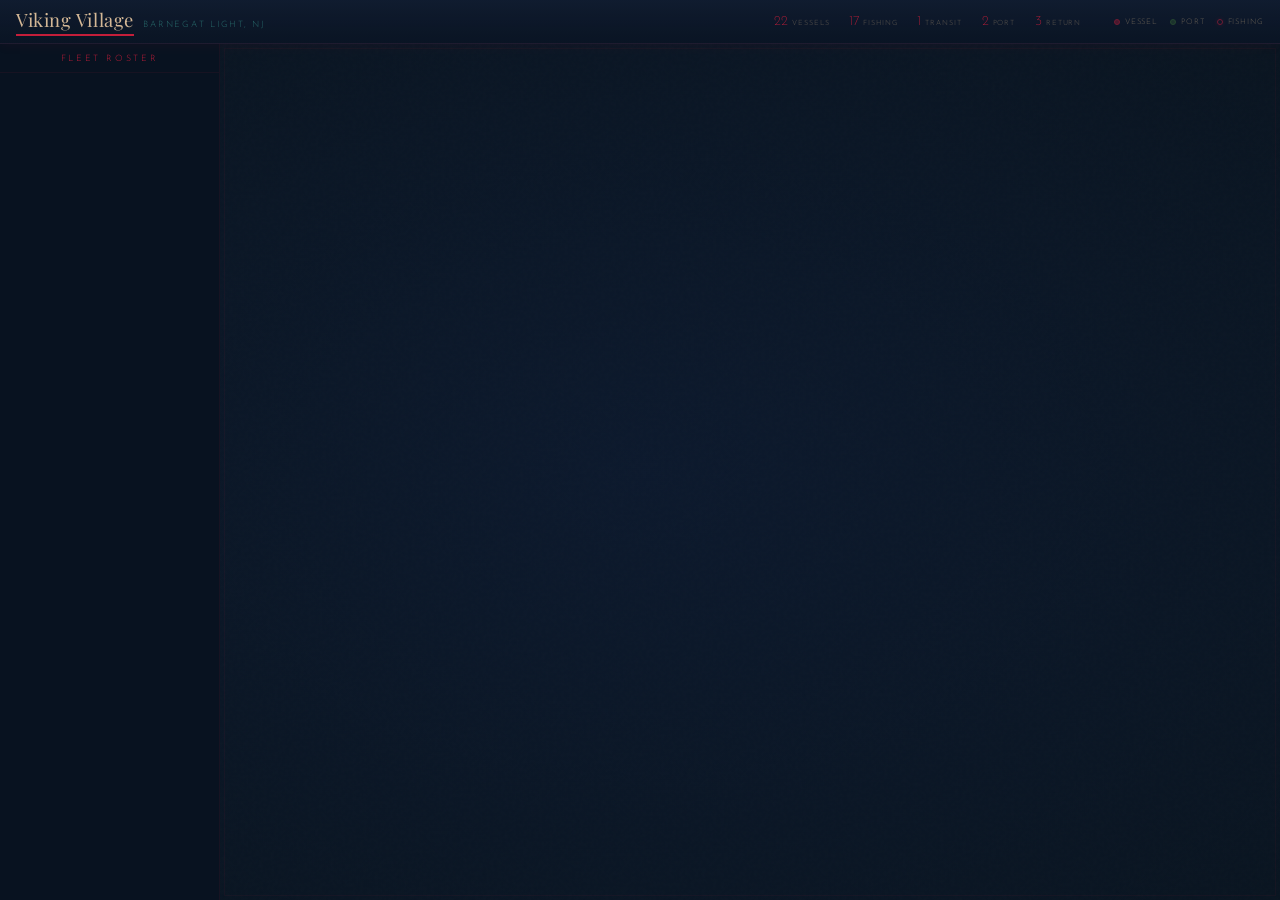
==== commit 8e4fe0c0: "Kill demo duplicates, rewire to src/, fix all canvas rendering Architecture fix: - Delete demos/viki" ====
--- a/demos/viking-village/index.html
+++ b/demos/viking-village/index.html
@@ -65,13 +65,30 @@
   </div>
 
   <script type="module">
-    import { FleetMap } from './fleet-map.js';
+    import { FleetMap } from '../../src/index.js';
 
     var map = new FleetMap('#fleetMap', {
       title: 'Viking Village',
       subtitle: 'Est. 1927 \u00b7 Barnegat Light, NJ',
       bounds: { latN: 40.8, latS: 38.8, lonW: -74.35, lonE: -71.2 },
       lighthouse: { lat: 39.7644, lon: -74.1061 },
+      coastData: 'lbi',
+      currentData: 'nj-atlantic',
+
+      // Barnegat Lighthouse color palette
+      colors: {
+        deep:      'rgba(15,27,61,1)',
+        ouro:      'rgba(196,30,58,1)',
+        verde:     'rgba(58,107,53,1)',
+        blade:     'rgba(59,169,156,1)',
+        creme:     'rgba(212,184,150,1)',
+        land:      ['rgba(42,71,38,0.7)', 'rgba(58,107,53,0.5)', 'rgba(72,95,52,0.4)'],
+        ocean:     ['rgba(15,35,70,0.35)', 'rgba(12,28,55,0.2)', 'rgba(15,27,61,0.05)'],
+        fathom:    'rgba(59,169,156,0.25)',
+        grid:      'rgba(212,184,150,0.07)',
+        coastGlow: 'rgba(196,30,58,0.18)',
+        coastLine: 'rgba(196,30,58,0.55)',
+      },
 
       vessels: [
         { name: 'F/V Karen L',          mmsi: null, lat: 39.85, lon: -73.65, heading: 135, speed: 4.2, type: 'Scalloper',          status: 'Scalloping', catch: 'Sea Scallops' },
--- a/demos/viking-village/styles.css
+++ b/demos/viking-village/styles.css
@@ -55,8 +55,9 @@
   align-items: center;
   gap: 1.5rem;
   padding: 0 1rem;
-  background: var(--c-surface);
+  background: linear-gradient(180deg, rgba(16,28,48,0.92), rgba(10,20,36,0.85));
   border-bottom: 1px solid var(--c-border);
+  box-shadow: 0 1px 12px rgba(196,30,58,0.06);
   z-index: 10;
 }
 
@@ -69,7 +70,9 @@
 
 .topbar-title {
   font-family: var(--f-display);
-  font-size: 1.05rem;
+  font-size: 1.15rem;
+  border-bottom: 2px solid var(--c-accent);
+  padding-bottom: 2px;
   font-weight: 400;
   color: var(--c-sand);
   letter-spacing: 0.03em;
@@ -206,11 +209,12 @@
 .roster-item:hover,
 .roster-item.active {
   background: rgba(196,30,58,0.06);
+  box-shadow: inset 2px 0 0 var(--c-accent);
 }
 
 .roster-item-name {
   font-family: var(--f-display);
-  font-size: 0.78rem;
+  font-size: 0.85rem;
   color: var(--c-sand);
   line-height: 1.25;
   margin-bottom: 0.15rem;
@@ -275,7 +279,7 @@
   content: '';
   position: absolute;
   inset: 4px;
-  border: 1px solid rgba(196,30,58,0.03);
+  border: 1px solid rgba(196,30,58,0.06);
   z-index: 6;
   pointer-events: none;
 }
@@ -286,7 +290,7 @@
   position: absolute;
   inset: 0;
   background: url("data:image/svg+xml,%3Csvg viewBox='0 0 256 256' xmlns='http://www.w3.org/2000/svg'%3E%3Cfilter id='n'%3E%3CfeTurbulence type='fractalNoise' baseFrequency='0.9' numOctaves='4' stitchTiles='stitch'/%3E%3C/filter%3E%3Crect width='100%25' height='100%25' filter='url(%23n)' opacity='0.5'/%3E%3C/svg%3E");
-  opacity: 0.02;
+  opacity: 0.035;
   z-index: 7;
   pointer-events: none;
 }
@@ -417,15 +421,15 @@
   .roster-scroll::-webkit-scrollbar { height: 2px; }
 
   .roster-item {
-    min-width: 115px;
-    max-width: 140px;
+    min-width: 125px;
+    max-width: 150px;
     flex-shrink: 0;
     border-bottom: none;
     border-right: 1px solid rgba(196,30,58,0.03);
     padding: 0.35rem 0.5rem;
   }
 
-  .roster-item-name { font-size: 0.66rem; }
+  .roster-item-name { font-size: 0.72rem; }
   .roster-item-status { font-size: 0.38rem; padding: 0.05rem 0.3rem; }
   .roster-item-detail { font-size: 0.42rem; }
   .roster-item-catch { display: none; }
